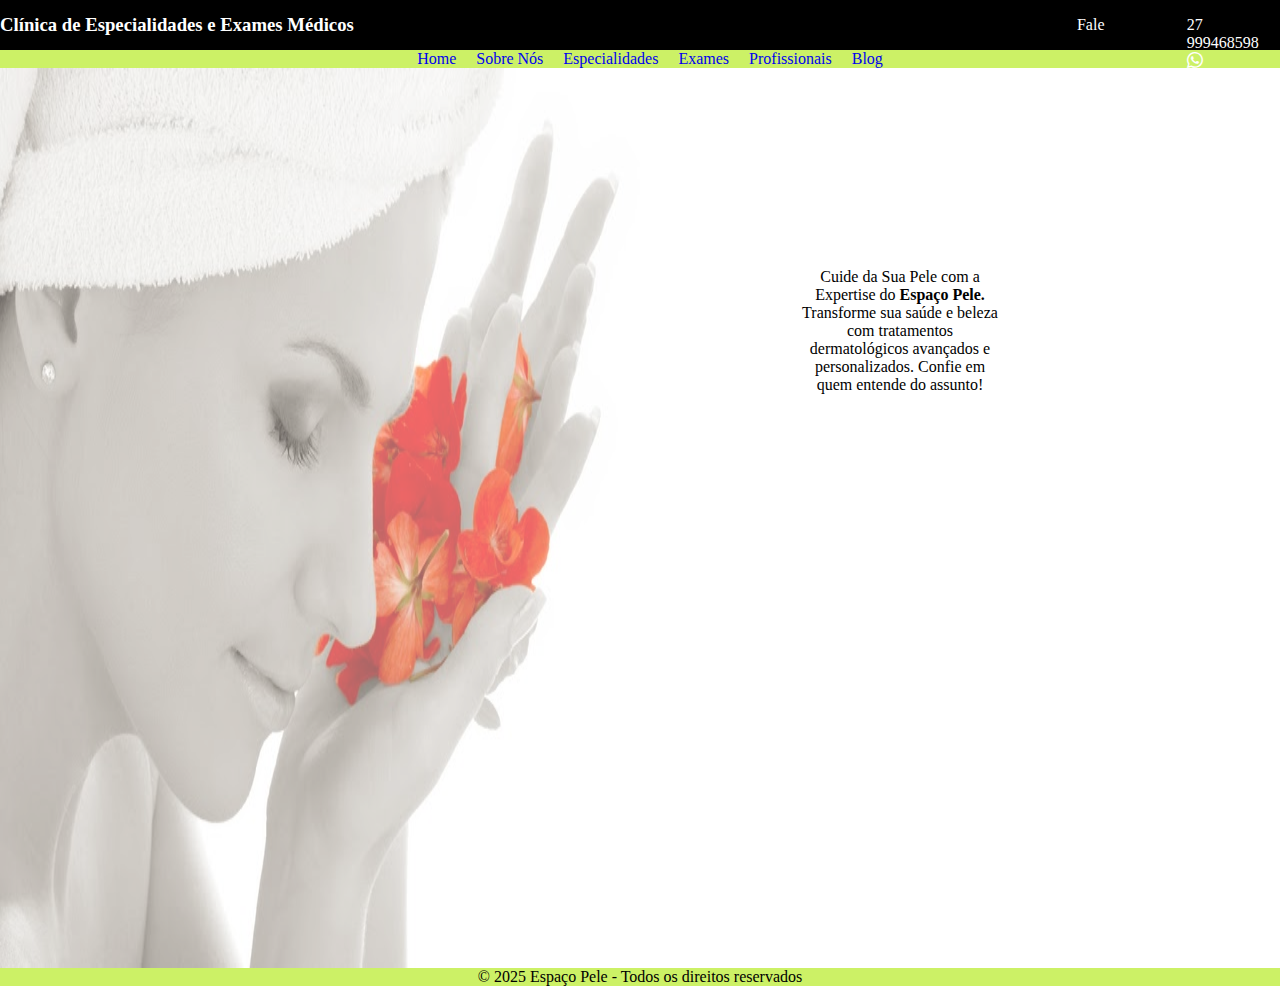
==== index.html @ fb9d5c35 "Criando Site Espaco Pele" ====
<!DOCTYPE html>
<html lang="en">
  <head>
    <meta charset="UTF-8" />
    <meta name="viewport" content="width=device-width, initial-scale=1.0" />
    <title>Document</title>
    <link rel="stylesheet" href="./css/index.css" />
    <link
      rel="stylesheet"
      href="https://cdn.jsdelivr.net/npm/bootstrap-icons@1.11.3/font/bootstrap-icons.min.css"
    />
  </head>
  <body>
    <div class="container1">
      <div class="header-top">
        <h3>Clínica de Especialidades e Exames Médicos</h3>
        <p>Fale Conosco</p>
        <nav class="menu1">
          <ul class="item-menu1">
            <a href="https://web.whatsapp.com/send?phone=5527999468598"
              >27 999468598</a
            >
            <a href="https://web.whatsapp.com/send?phone=5527999468598"
              ><i class="bi bi-whatsapp"></i
            ></a>
          </ul>
        </nav>
      </div>
    </div>
    <header>
      <div class="menu2">
        <ul class="item-menu2">
          <li><a href="./index.html">Home</a></li>
          <li><a href="./sobreNos.html">Sobre Nós</a></li>
          <li><a href="./especialidades.html">Especialidades</a></li>
          <li><a href="./exames.html">Exames</a></li>
          <li><a href="./profissionais.html">Profissionais</a></li>
          <li><a href="./blog.html">Blog</a></li>
        </ul>
      </div>
    </header>
    <main>
      <div class="container2">
        <div class="image">
          <img src="./img/R.jpeg" alt="">
         
          <p>Cuide da Sua Pele com a Expertise do <strong>Espaço Pele.</strong> <br> Transforme sua saúde e beleza com tratamentos dermatológicos avançados e personalizados. Confie em quem entende do assunto!</p>
        </div>
      </div>
      
    </main>
    <footer>
      <p>&copy; 2025 Espaço Pele - Todos os direitos reservados</p>
    </footer>
  </body>
</html>
---- css/index.css ----
@import url(headerIndex.css);
@import url(mainIndex.css);
@import url(footerIndex.css);
@import url(bodyIndex.css);
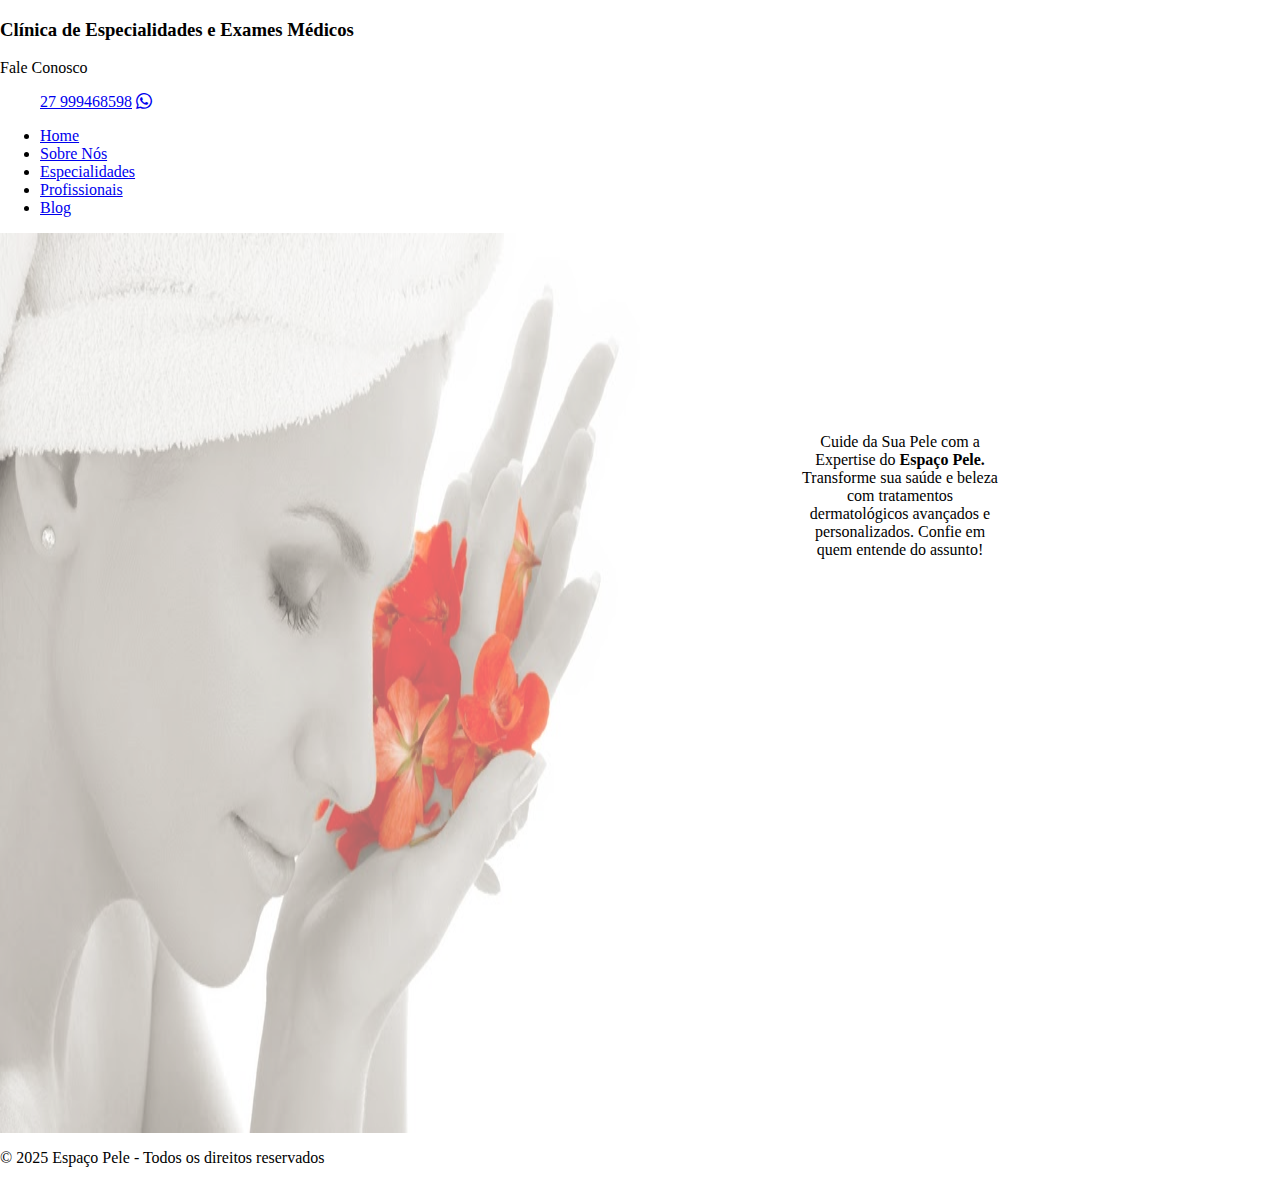
==== commit 6f120ce2: "Salvando projeto site clinica" ====
--- a/index.html
+++ b/index.html
@@ -33,7 +33,6 @@
           <li><a href="./index.html">Home</a></li>
           <li><a href="./sobreNos.html">Sobre Nós</a></li>
           <li><a href="./especialidades.html">Especialidades</a></li>
-          <li><a href="./exames.html">Exames</a></li>
           <li><a href="./profissionais.html">Profissionais</a></li>
           <li><a href="./blog.html">Blog</a></li>
         </ul>
